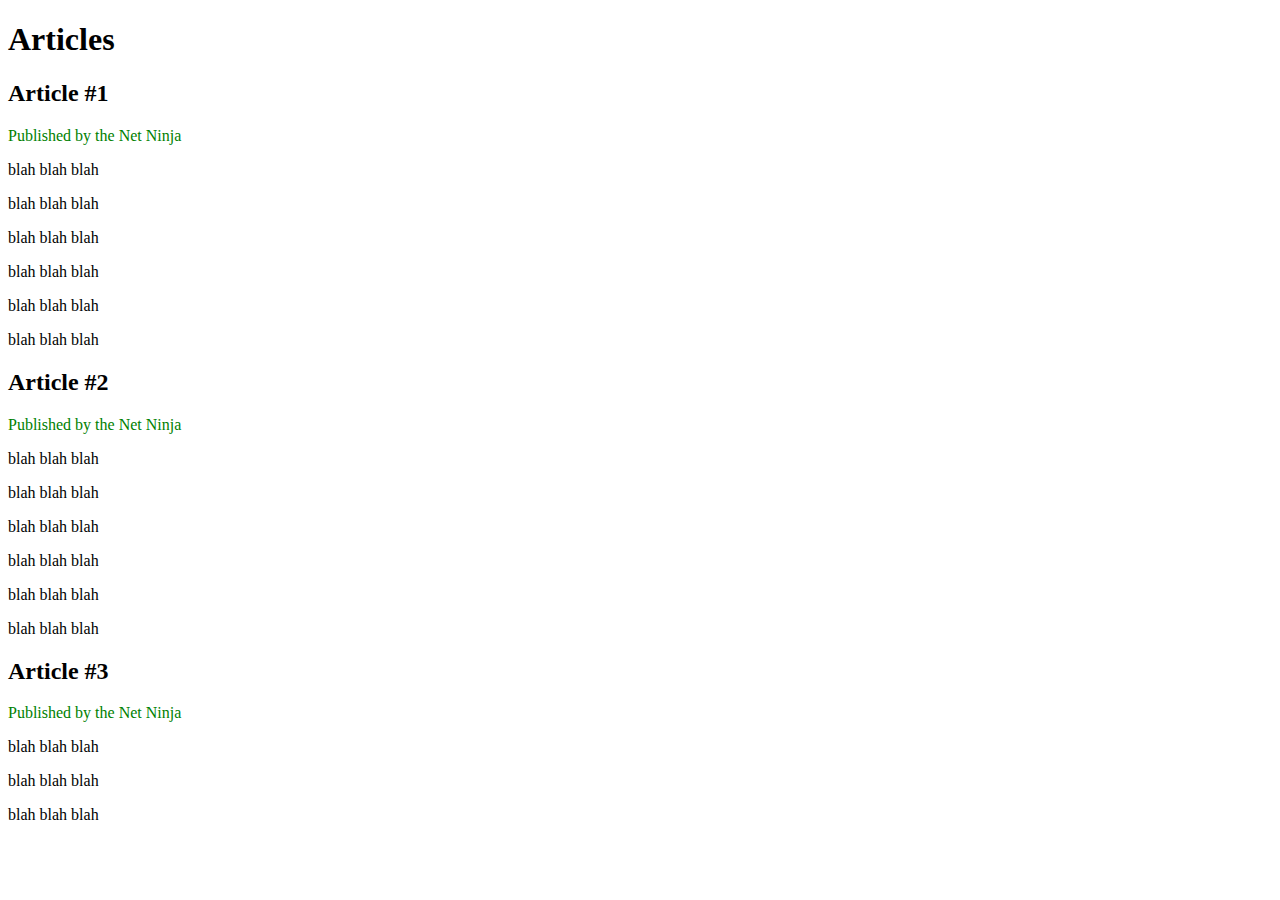
==== articles.html @ 002d65dc "articles.html file added adjacent selectors (part 17)" ====
<!DOCTYPE html>
<html lang="en">
    
<head>
        <title>CSS for Beginners</title>
        <link rel="stylesheet" type="text/css" href="css/syntax.css">
                  
    </head>
          
    <body>
          
        <div id="header">
            <h1>Articles</h1>
        </div>

        <div id="all-articles">

            <h2>Article #1</h2>
            <p>Published by the Net Ninja</p>
            <p>blah blah blah</p>
            <p>blah blah blah</p>
            <p>blah blah blah</p>
            <p>blah blah blah</p>
            <p>blah blah blah</p>
            <p>blah blah blah</p>

            <h2>Article #2</h2>
            <p>Published by the Net Ninja</p>
            <p>blah blah blah</p>
            <p>blah blah blah</p>
            <p>blah blah blah</p>
            <p>blah blah blah</p>
            <p>blah blah blah</p>
            <p>blah blah blah</p>

            <h2>Article #3</h2>
            <p>Published by the Net Ninja</p>
            <p>blah blah blah</p>
            <p>blah blah blah</p>
            <p>blah blah blah</p>
            
            
        </div>

    </body>
     
</html>
---- css/syntax.css ----
#all-articles h2 +p{
    color: green;
}
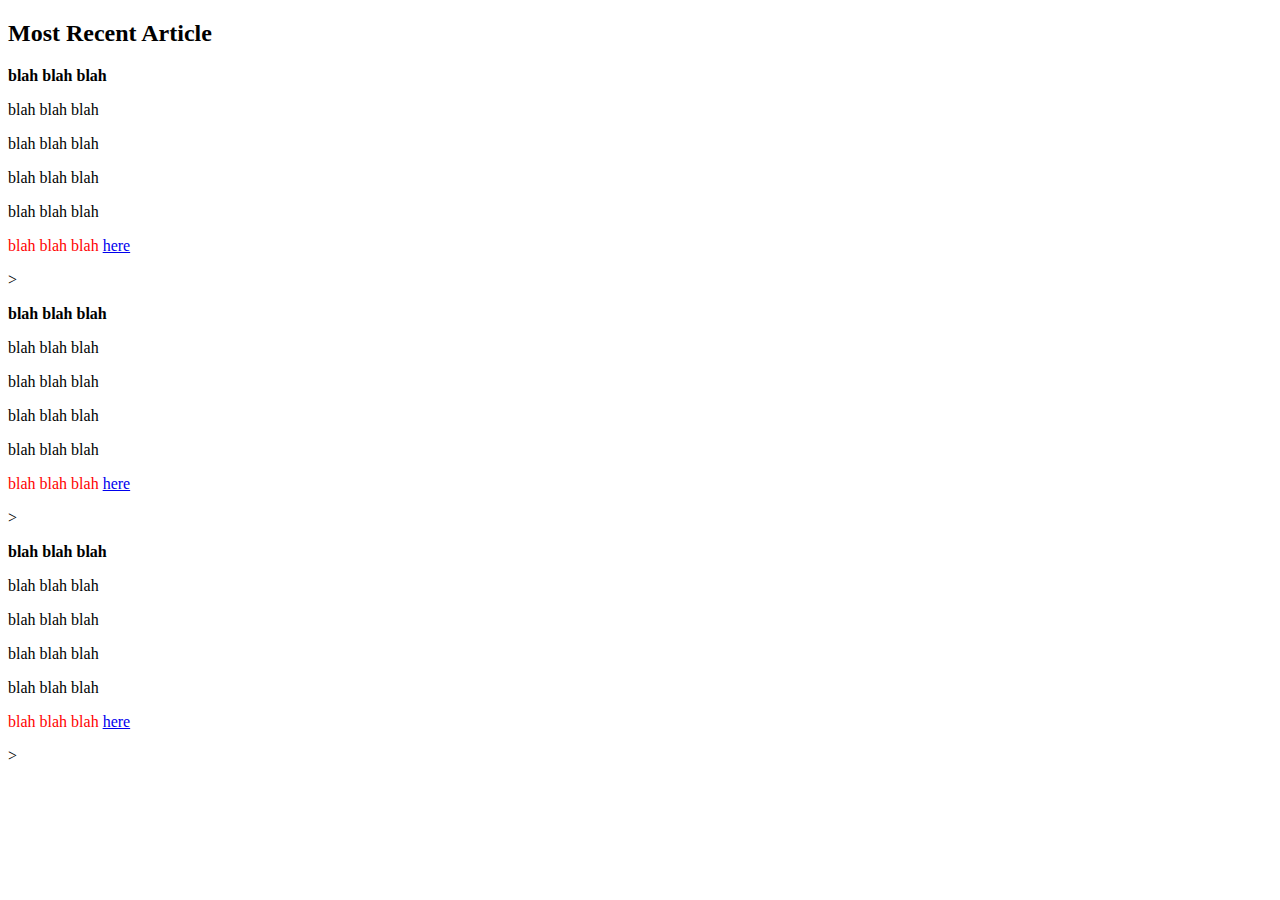
==== commit 889867d3: "part  21 done" ====
--- a/articles.html
+++ b/articles.html
@@ -9,39 +9,36 @@
           
     <body>
           
-        <div id="header">
-            <h1>Articles</h1>
-        </div>
+      <h2>Most Recent Article</h2>
 
-        <div id="all-articles">
-
-            <h2>Article #1</h2>
-            <p>Published by the Net Ninja</p>
+        <article>
             <p>blah blah blah</p>
             <p>blah blah blah</p>
             <p>blah blah blah</p>
             <p>blah blah blah</p>
             <p>blah blah blah</p>
-            <p>blah blah blah</p>
+            <p>blah blah blah <a href="#">here</a></p>
+        </article>>
 
-            <h2>Article #2</h2>
-            <p>Published by the Net Ninja</p>
+        <article>
             <p>blah blah blah</p>
             <p>blah blah blah</p>
             <p>blah blah blah</p>
             <p>blah blah blah</p>
             <p>blah blah blah</p>
-            <p>blah blah blah</p>
+            <p>blah blah blah <a href="#">here</a></p>
+        </article>>
 
-            <h2>Article #3</h2>
-            <p>Published by the Net Ninja</p>
+        <article>
             <p>blah blah blah</p>
             <p>blah blah blah</p>
             <p>blah blah blah</p>
+            <p>blah blah blah</p>
+            <p>blah blah blah</p>
+            <p>blah blah blah <a href="#">here</a></p>
+        </article>>
             
             
-        </div>
-
     </body>
      
 </html>--- a/css/syntax.css
+++ b/css/syntax.css
@@ -1,3 +1,7 @@
-#all-articles h2 +p{
-    color: green;
+article p:first-child{
+    font-weight:bold;
+}
+
+article p:last-child{
+    color: red;
 }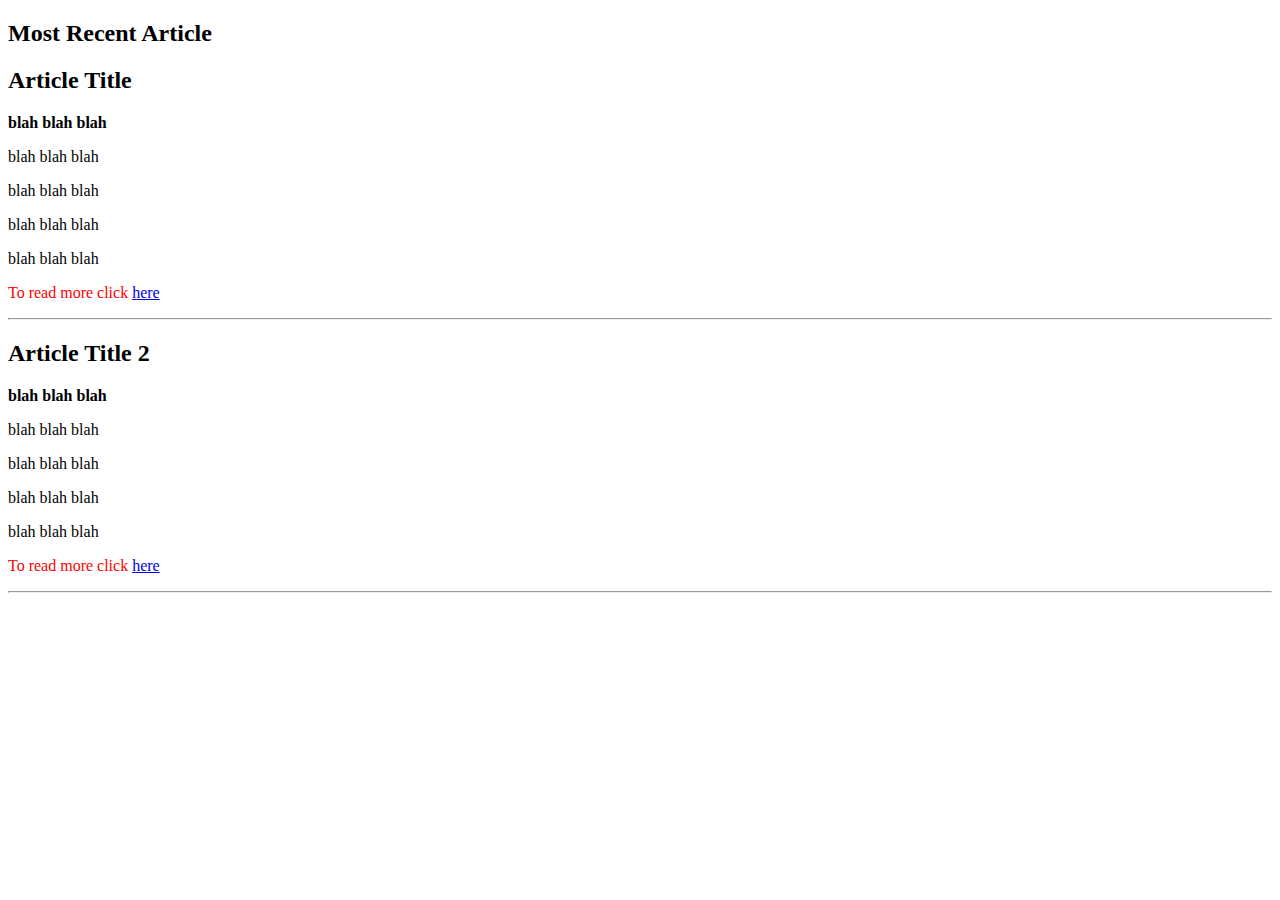
==== commit 94790714: "1&last of type selectors (22)" ====
--- a/articles.html
+++ b/articles.html
@@ -12,32 +12,26 @@
       <h2>Most Recent Article</h2>
 
         <article>
+            <h2>Article Title</h2>
             <p>blah blah blah</p>
             <p>blah blah blah</p>
             <p>blah blah blah</p>
             <p>blah blah blah</p>
             <p>blah blah blah</p>
-            <p>blah blah blah <a href="#">here</a></p>
-        </article>>
+            <p>To read more click <a href="#">here</a></p>
+            <hr>
+        </article>
 
         <article>
+            <h2>Article Title 2</h2>
             <p>blah blah blah</p>
             <p>blah blah blah</p>
             <p>blah blah blah</p>
             <p>blah blah blah</p>
             <p>blah blah blah</p>
-            <p>blah blah blah <a href="#">here</a></p>
-        </article>>
-
-        <article>
-            <p>blah blah blah</p>
-            <p>blah blah blah</p>
-            <p>blah blah blah</p>
-            <p>blah blah blah</p>
-            <p>blah blah blah</p>
-            <p>blah blah blah <a href="#">here</a></p>
-        </article>>
-            
+            <p>To read more click  <a href="#">here</a></p>
+            <hr>
+        </article>        
             
     </body>
      
--- a/css/syntax.css
+++ b/css/syntax.css
@@ -1,7 +1,7 @@
-article p:first-child{
+article p:first-of-type{
     font-weight:bold;
 }
 
-article p:last-child{
+article p:last-of-type{
     color: red;
 }